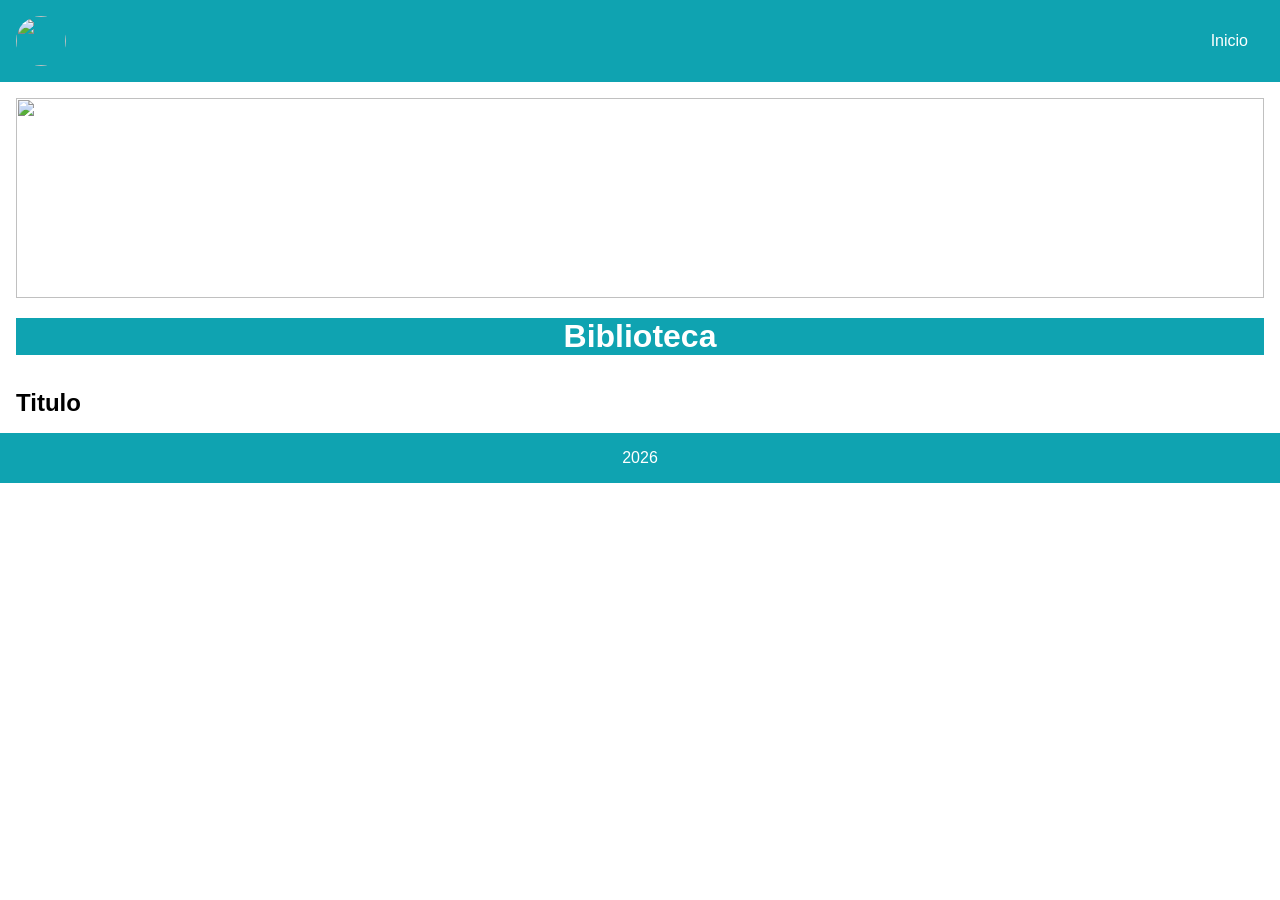
==== index.html @ 9f5d48ee "biblioteca" ====
<!DOCTYPE html>
<html lang="pt-BR">
<head>
    <meta charset="UTF-8">
    <meta name="viewport" content="width=device-width, initial-scale=1.0">
    <title>Biblioteca</title>

    <link rel="stylesheet" href="style.css">

</head>
<body>
    <header>
        <img src="https://picsum.photos/100" alt="" class="logo">

        <nav>
            <a href="index.html">Inicio</a>
        </nav>

    </header>

    <main>
        <img src="https://picsum.photos/900/200" alt="" id="jumbo">

        <h1>Biblioteca</h1>

        <div class="card-container">
            <div class="card">
                <div class="card-img">
                    <img src="https://picsum.photos/200" alt="">
                </div>
                <div class="card-text">
                    <h2>Titulo</h2>

                </div>

            </div>

        </div>

    </main>

    <footer>
        <p>2026</p>
    </footer>

</body>
</html>
---- style.css ----
:root {
    --prim: #0fa3b1;
    --sec: #fff;
    --ter: #000;
}

* {
    margin: 0;
    padding: 0;
    box-sizing: border-box;
    font-family: sans-serif;
}

header, footer {
    background-color: var(--prim);
    color: var(--sec);
    padding: 1rem;
    display: flex;
}

.logo {
    width: 50px;
    height: 50px;
    border-radius: 50%; 
}

header {
    justify-content: space-between;
    align-items: center;
}

footer {
    justify-content: center;
}

nav a {
    text-decoration: none;
    color: var(--sec);
    padding: 1rem;
}

nav a:hover {
    background-color: var(--sec);
    color: var(--ter);
    border-radius: 20px;
}

main {
    padding: 1rem;
}

#jumbo {
    width: 100%;
    height: 200px;
    object-fit: fill;
}

h1 {
    text-align: center;
    background-color: var(--prim);
    color: var(--sec);
    margin: 1rem 0;
}
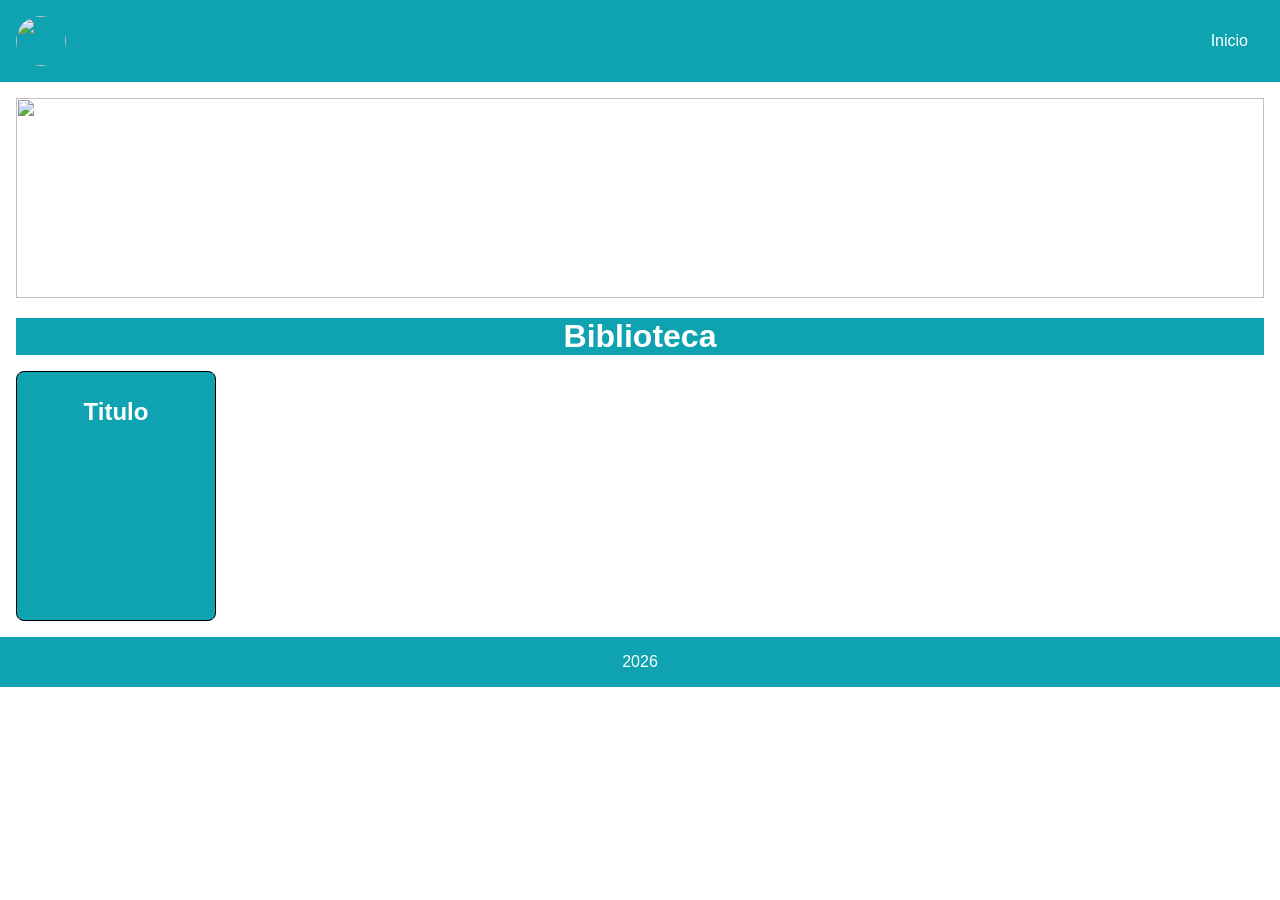
==== commit 2236b6e3: "criando detalhes" ====
--- a/index.html
+++ b/index.html
@@ -24,16 +24,17 @@
         <h1>Biblioteca</h1>
 
         <div class="card-container">
+            <a href="detalhes.html">
             <div class="card">
                 <div class="card-img">
                     <img src="https://picsum.photos/200" alt="">
                 </div>
                 <div class="card-text">
-                    <h2>Titulo</h2>
-
+                    <h2>Titulo</h2>                                  
                 </div>
-
+                
             </div>
+            </a>
 
         </div>
 
--- a/style.css
+++ b/style.css
@@ -61,4 +61,53 @@
     background-color: var(--prim);
     color: var(--sec);
     margin: 1rem 0;
+}
+
+.card-container {
+    display: grid;
+    gap: 1rem;
+    grid-template-columns: repeat(5, 1fr);
+    justify-content: center;
+}
+
+.card {
+    border: 1px solid black;
+    background-color: var(--prim);
+    color: var(--sec);
+    border-radius: 8px;
+    width: 200px;
+    height: 250px;
+    cursor: pointer;
+    transition: 1s;
+}
+
+.card:hover {
+    box-shadow: 5px 5px 10px 0 black;
+}
+
+.card-img img {
+    width: 100%;
+    object-fit: cover;
+    border-radius: 8px 8px 0 0;
+}
+
+.card-text {
+    padding: 0.5rem;
+    text-align: center;
+}
+
+.card-container a {
+    text-decoration: none;
+    color: var(--sec);
+}
+
+.main-detalhe {
+    display: flex;
+    justify-content: center;
+    align-items: center;
+}
+
+#texto-detalhe {
+    width: 50%;
+    padding: 1rem;
 }
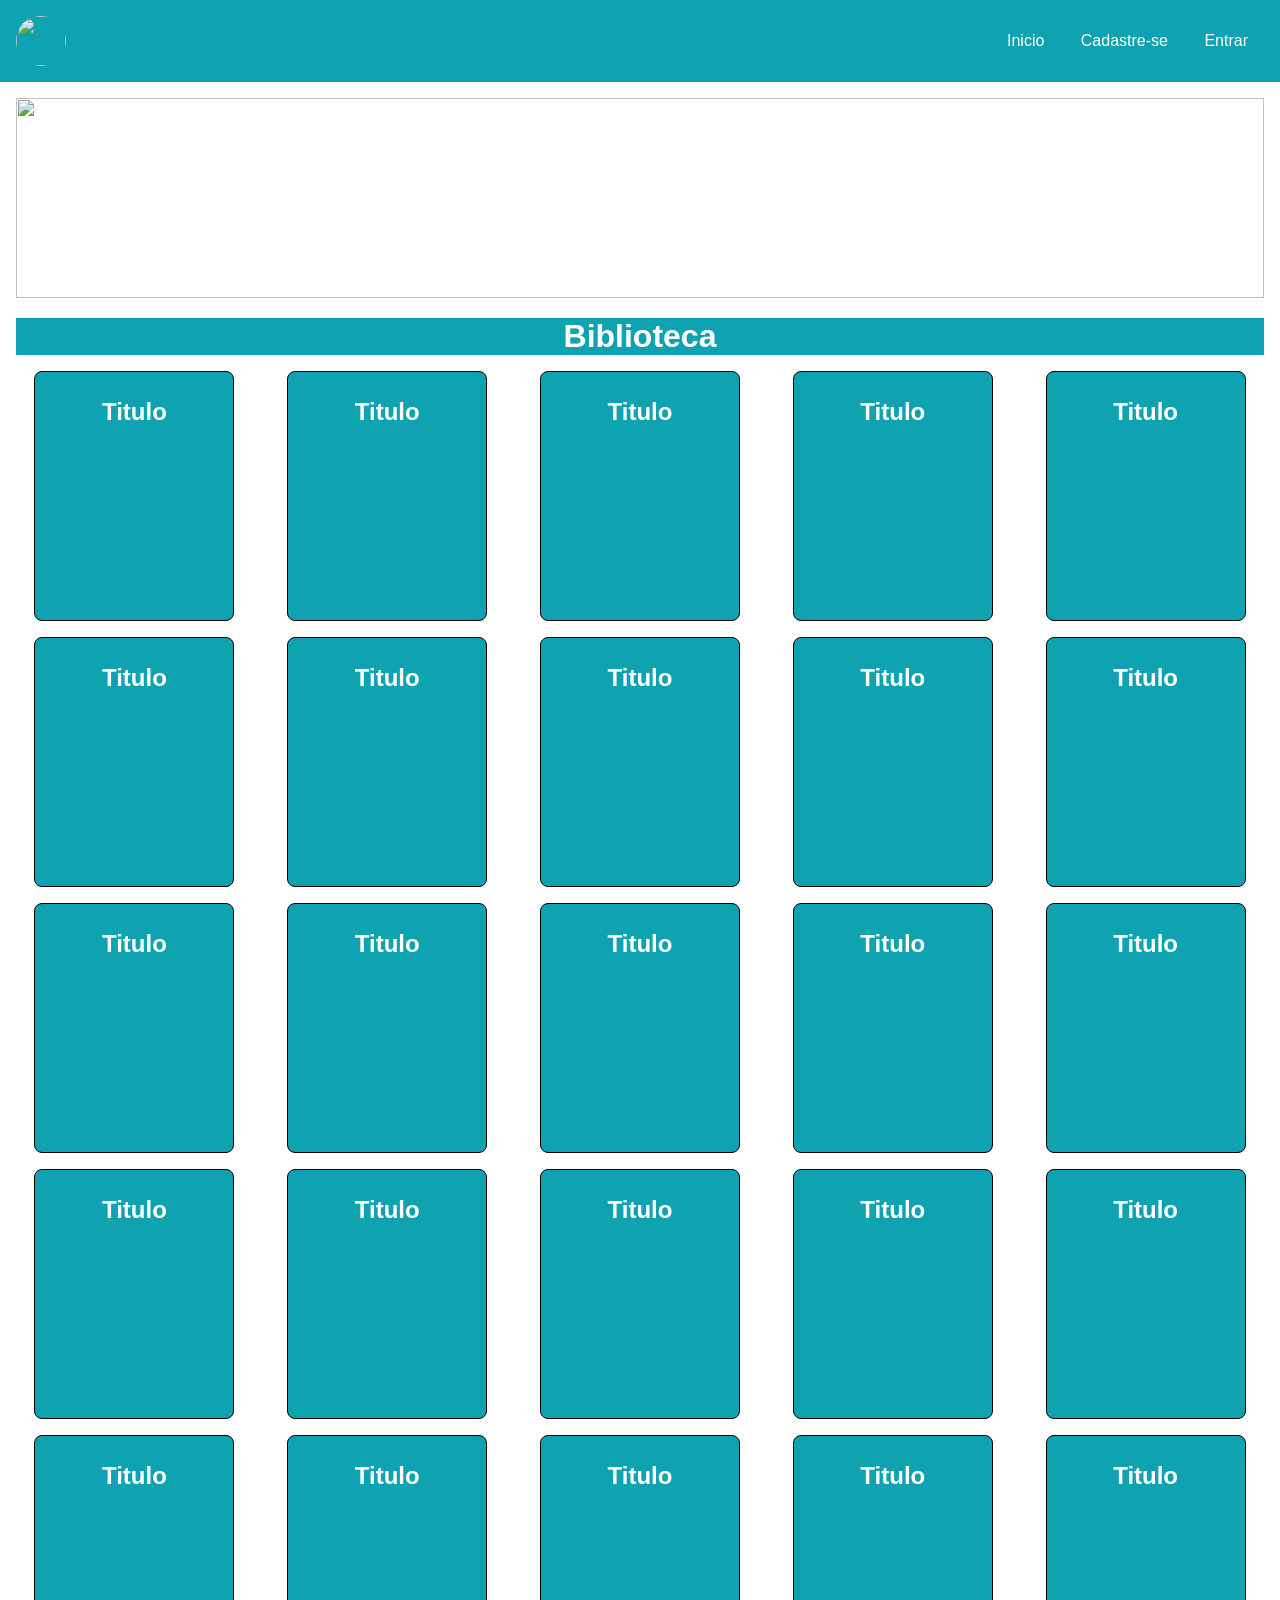
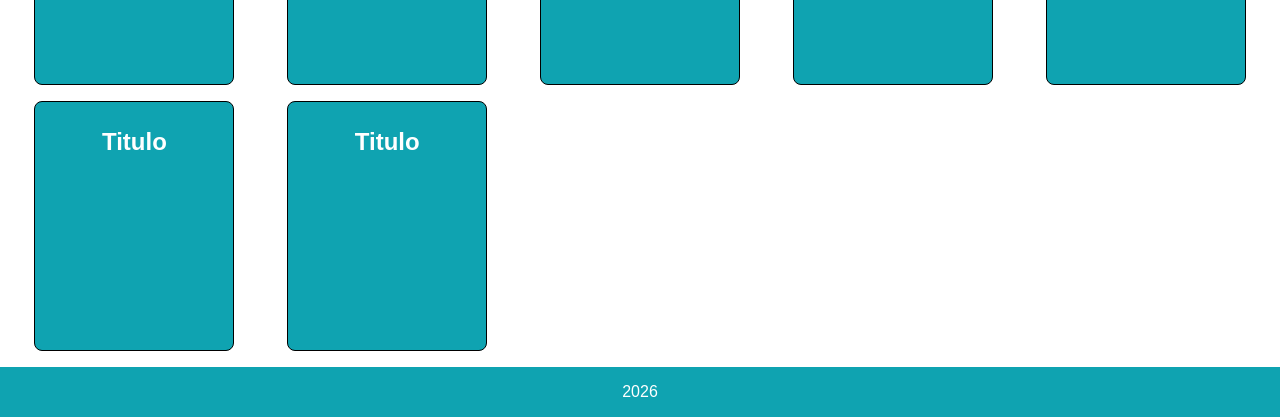
==== commit f7ec5b87: "responsividade" ====
--- a/index.html
+++ b/index.html
@@ -14,8 +14,9 @@
 
         <nav>
             <a href="index.html">Inicio</a>
-        </nav>
-
+            <a href="cadastro.html">Cadastre-se</a>
+            <a href="login.html">Entrar</a>
+        </nav>  
     </header>
 
     <main>
@@ -36,7 +37,270 @@
             </div>
             </a>
 
-        </div>
+
+
+
+             <a href="detalhes.html">
+            <div class="card">
+                <div class="card-img">
+                    <img src="https://picsum.photos/200" alt="">
+                </div>
+                <div class="card-text">
+                    <h2>Titulo</h2>                                  
+                </div>
+                
+            </div>
+            </a> <a href="detalhes.html">
+            <div class="card">
+                <div class="card-img">
+                    <img src="https://picsum.photos/200" alt="">
+                </div>
+                <div class="card-text">
+                    <h2>Titulo</h2>                                  
+                </div>
+                
+            </div>
+            </a> <a href="detalhes.html">
+            <div class="card">
+                <div class="card-img">
+                    <img src="https://picsum.photos/200" alt="">
+                </div>
+                <div class="card-text">
+                    <h2>Titulo</h2>                                  
+                </div>
+                
+            </div>
+            </a> <a href="detalhes.html">
+            <div class="card">
+                <div class="card-img">
+                    <img src="https://picsum.photos/200" alt="">
+                </div>
+                <div class="card-text">
+                    <h2>Titulo</h2>                                  
+                </div>
+                
+            </div>
+            </a> <a href="detalhes.html">
+            <div class="card">
+                <div class="card-img">
+                    <img src="https://picsum.photos/200" alt="">
+                </div>
+                <div class="card-text">
+                    <h2>Titulo</h2>                                  
+                </div>
+                
+            </div>
+            </a> <a href="detalhes.html">
+            <div class="card">
+                <div class="card-img">
+                    <img src="https://picsum.photos/200" alt="">
+                </div>
+                <div class="card-text">
+                    <h2>Titulo</h2>                                  
+                </div>
+                
+            </div>
+            </a> <a href="detalhes.html">
+            <div class="card">
+                <div class="card-img">
+                    <img src="https://picsum.photos/200" alt="">
+                </div>
+                <div class="card-text">
+                    <h2>Titulo</h2>                                  
+                </div>
+                
+            </div>
+            </a> <a href="detalhes.html">
+            <div class="card">
+                <div class="card-img">
+                    <img src="https://picsum.photos/200" alt="">
+                </div>
+                <div class="card-text">
+                    <h2>Titulo</h2>                                  
+                </div>
+                
+            </div>
+            </a> <a href="detalhes.html">
+            <div class="card">
+                <div class="card-img">
+                    <img src="https://picsum.photos/200" alt="">
+                </div>
+                <div class="card-text">
+                    <h2>Titulo</h2>                                  
+                </div>
+                
+            </div>
+            </a> <a href="detalhes.html">
+            <div class="card">
+                <div class="card-img">
+                    <img src="https://picsum.photos/200" alt="">
+                </div>
+                <div class="card-text">
+                    <h2>Titulo</h2>                                  
+                </div>
+                
+            </div>
+            </a> <a href="detalhes.html">
+            <div class="card">
+                <div class="card-img">
+                    <img src="https://picsum.photos/200" alt="">
+                </div>
+                <div class="card-text">
+                    <h2>Titulo</h2>                                  
+                </div>
+                
+            </div>
+            </a> <a href="detalhes.html">
+            <div class="card">
+                <div class="card-img">
+                    <img src="https://picsum.photos/200" alt="">
+                </div>
+                <div class="card-text">
+                    <h2>Titulo</h2>                                  
+                </div>
+                
+            </div>
+            </a> <a href="detalhes.html">
+            <div class="card">
+                <div class="card-img">
+                    <img src="https://picsum.photos/200" alt="">
+                </div>
+                <div class="card-text">
+                    <h2>Titulo</h2>                                  
+                </div>
+                
+            </div>
+            </a> <a href="detalhes.html">
+            <div class="card">
+                <div class="card-img">
+                    <img src="https://picsum.photos/200" alt="">
+                </div>
+                <div class="card-text">
+                    <h2>Titulo</h2>                                  
+                </div>
+                
+            </div>
+            </a> <a href="detalhes.html">
+            <div class="card">
+                <div class="card-img">
+                    <img src="https://picsum.photos/200" alt="">
+                </div>
+                <div class="card-text">
+                    <h2>Titulo</h2>                                  
+                </div>
+                
+            </div>
+            </a> <a href="detalhes.html">
+            <div class="card">
+                <div class="card-img">
+                    <img src="https://picsum.photos/200" alt="">
+                </div>
+                <div class="card-text">
+                    <h2>Titulo</h2>                                  
+                </div>
+                
+            </div>
+            </a> <a href="detalhes.html">
+            <div class="card">
+                <div class="card-img">
+                    <img src="https://picsum.photos/200" alt="">
+                </div>
+                <div class="card-text">
+                    <h2>Titulo</h2>                                  
+                </div>
+                
+            </div>
+            </a> <a href="detalhes.html">
+            <div class="card">
+                <div class="card-img">
+                    <img src="https://picsum.photos/200" alt="">
+                </div>
+                <div class="card-text">
+                    <h2>Titulo</h2>                                  
+                </div>
+                
+            </div>
+            </a> <a href="detalhes.html">
+            <div class="card">
+                <div class="card-img">
+                    <img src="https://picsum.photos/200" alt="">
+                </div>
+                <div class="card-text">
+                    <h2>Titulo</h2>                                  
+                </div>
+                
+            </div>
+            </a> <a href="detalhes.html">
+            <div class="card">
+                <div class="card-img">
+                    <img src="https://picsum.photos/200" alt="">
+                </div>
+                <div class="card-text">
+                    <h2>Titulo</h2>                                  
+                </div>
+                
+            </div>
+            </a> <a href="detalhes.html">
+            <div class="card">
+                <div class="card-img">
+                    <img src="https://picsum.photos/200" alt="">
+                </div>
+                <div class="card-text">
+                    <h2>Titulo</h2>                                  
+                </div>
+                
+            </div>
+            </a> <a href="detalhes.html">
+            <div class="card">
+                <div class="card-img">
+                    <img src="https://picsum.photos/200" alt="">
+                </div>
+                <div class="card-text">
+                    <h2>Titulo</h2>                                  
+                </div>
+                
+            </div>
+            </a> <a href="detalhes.html">
+            <div class="card">
+                <div class="card-img">
+                    <img src="https://picsum.photos/200" alt="">
+                </div>
+                <div class="card-text">
+                    <h2>Titulo</h2>                                  
+                </div>
+                
+            </div>
+            </a> <a href="detalhes.html">
+            <div class="card">
+                <div class="card-img">
+                    <img src="https://picsum.photos/200" alt="">
+                </div>
+                <div class="card-text">
+                    <h2>Titulo</h2>                                  
+                </div>
+                
+            </div>
+            </a> <a href="detalhes.html">
+            <div class="card">
+                <div class="card-img">
+                    <img src="https://picsum.photos/200" alt="">
+                </div>
+                <div class="card-text">
+                    <h2>Titulo</h2>                                  
+                </div>
+                
+            </div>
+            </a> <a href="detalhes.html">
+            <div class="card">
+                <div class="card-img">
+                    <img src="https://picsum.photos/200" alt="">
+                </div>
+                <div class="card-text">
+                    <h2>Titulo</h2>                                  
+                </div>
+                
+            </div>
+            </a>
 
     </main>
 
--- a/style.css
+++ b/style.css
@@ -67,7 +67,7 @@
     display: grid;
     gap: 1rem;
     grid-template-columns: repeat(5, 1fr);
-    justify-content: center;
+    justify-items: center;
 }
 
 .card {
@@ -110,4 +110,80 @@
 #texto-detalhe {
     width: 50%;
     padding: 1rem;
-}+}
+
+form {
+    background-color: var(--prim);
+    color: var(--sec);
+    padding: 1rem;
+    border-radius: 10px;
+    width: 20%;
+    display: flex;
+    flex-direction: column;
+    align-items: center;
+}
+
+.form-item {
+    margin: 1rem 0;
+    display: flex;
+    justify-content: space-between;
+    align-items: center;
+    width: 100%;
+}
+
+.form-item input {
+    border-radius: 7px;
+    padding: 0.5rem;
+    border: none;
+    width: 75%;
+}
+
+button {
+    background-color: var(--sec);
+    color: var(--prim);
+    padding: 0.5rem;
+    border-radius: 10px;
+    margin: 1rem;
+    border: 1px solid var(--prim);
+}
+
+button:hover {
+    background-color: var(--prim);
+    color: var(--sec);
+    border: 1px solid var(--ter);
+}
+
+
+
+
+
+
+
+
+
+@media only screen and (max-width: 600px) {
+    .card-container {
+        grid-template-columns: repeat(1, 1fr);
+    }
+
+    header {
+        flex-direction: column;
+    }
+
+    nav {
+        display: flex;
+        flex-direction: column;
+    }
+}
+
+@media only screen and (min-width: 600px) and (max-width: 900px) {
+    .card-container {
+        grid-template-columns: repeat(2, 1fr);
+    }
+}
+@media only screen and (min-width: 900px) and (max-width: 1200px) {
+    .card-container {
+        grid-template-columns: repeat(3, 1fr);
+    }
+}
+
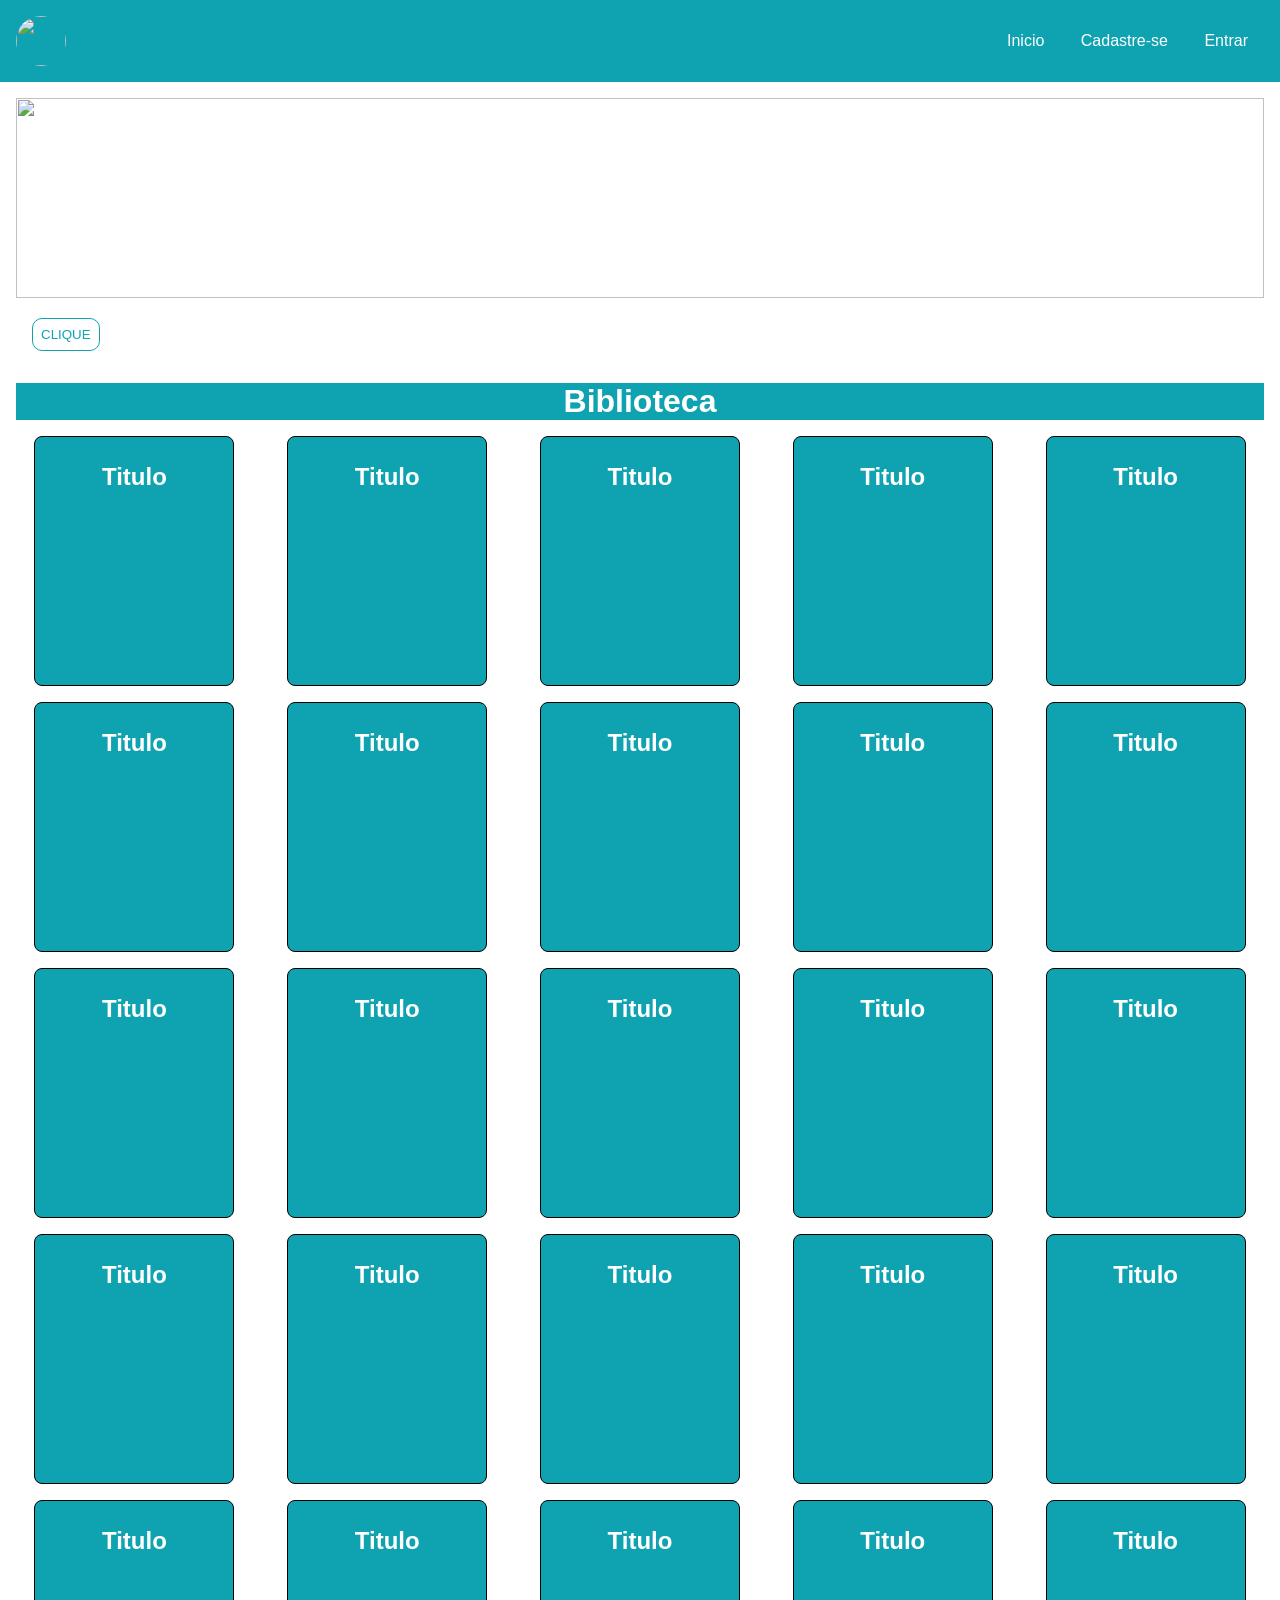
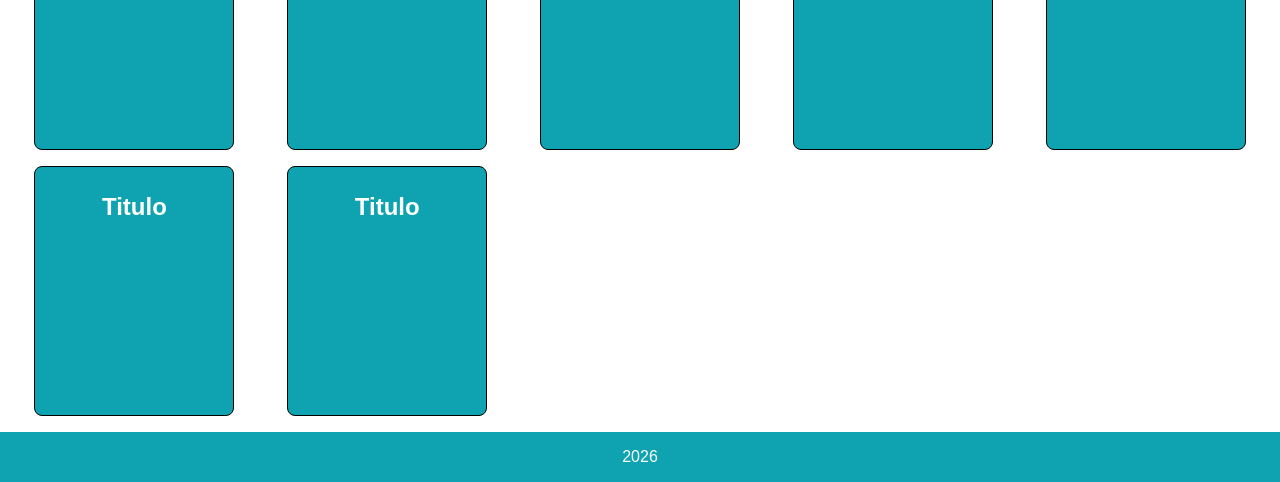
==== commit a9f533e5: "script.js" ====
--- a/index.html
+++ b/index.html
@@ -7,6 +7,8 @@
 
     <link rel="stylesheet" href="style.css">
 
+    <script src="script.js" defer></script>
+
 </head>
 <body>
     <header>
@@ -22,6 +24,8 @@
     <main>
         <img src="https://picsum.photos/900/200" alt="" id="jumbo">
 
+        <button id="teste">CLIQUE</button>
+
         <h1>Biblioteca</h1>
 
         <div class="card-container">
--- a/style.css
+++ b/style.css
@@ -155,8 +155,83 @@
 
 
 
-
-
+.login-container {
+    width: 90%;
+    max-width: 400px;
+    margin: 3rem auto;
+    padding: 2rem;
+    background-color: var(--sec);
+    border-radius: 10px;
+    box-shadow: 0 4px 10px rgb(0, 0, 0, 0.2);
+    text-align: center
+}
+
+.login-container h1 {
+    background-color: transparent;
+    color: var(--prim);
+    margin: 0 0 1rem 0;
+}
+
+.login-container h2 {
+    background-color: var(--prim);
+    margin-bottom: 2rem;
+}
+
+.login-container form {
+    width: 100%;
+    background-color: transparent;
+    padding: 0;
+    border-radius: 0;
+    display: flex;
+    flex-direction: column;
+    align-items: stretch;
+}
+
+.login-container label {
+    color: var(--ter);
+    text-align: 1rem;
+    margin-bottom: 0.5rem;
+}
+
+.login-container input {
+    width: 100%;
+    padding: 0.8rem;
+    margin-bottom: 1rem;
+    border: 1px solid var(--prim);
+    border-radius: 7px;
+    font-size: 1rem;
+}
+
+.login-container button {
+    width: 100%;
+    margin: 1rem;
+}
+
+.login-container p {
+    margin-top: 1rem;
+    color: var(--ter);
+}
+
+.login-container a {
+    color: var(--prim);
+    text-decoration: none;
+    font-weight: bold;
+}
+
+.login-container a:hover {
+    text-decoration: underline;
+}
+
+footer {
+    justify-content: center;
+}
+
+header, footer {
+    background-color: var(--prim);
+    color: var(--sec);
+    padding: 1rem;
+    display: flex;
+}
 
 
 
@@ -174,6 +249,10 @@
         display: flex;
         flex-direction: column;
     }
+
+     .main-detalhe {
+        flex-direction: column;
+    }
 }
 
 @media only screen and (min-width: 600px) and (max-width: 900px) {
@@ -187,3 +266,21 @@
     }
 }
 
+@media only screem and (max-width: 600px) {
+    .login-container {
+        width: 100%;
+        padding: 1.5rem;
+        margin: 2rem auto;
+    }
+
+    .login-container h1 {
+        font-size: 1.8rem;
+    }
+
+    .login-container h2 {
+        font-size: 1.3rem;
+    }
+}
+
+
+
